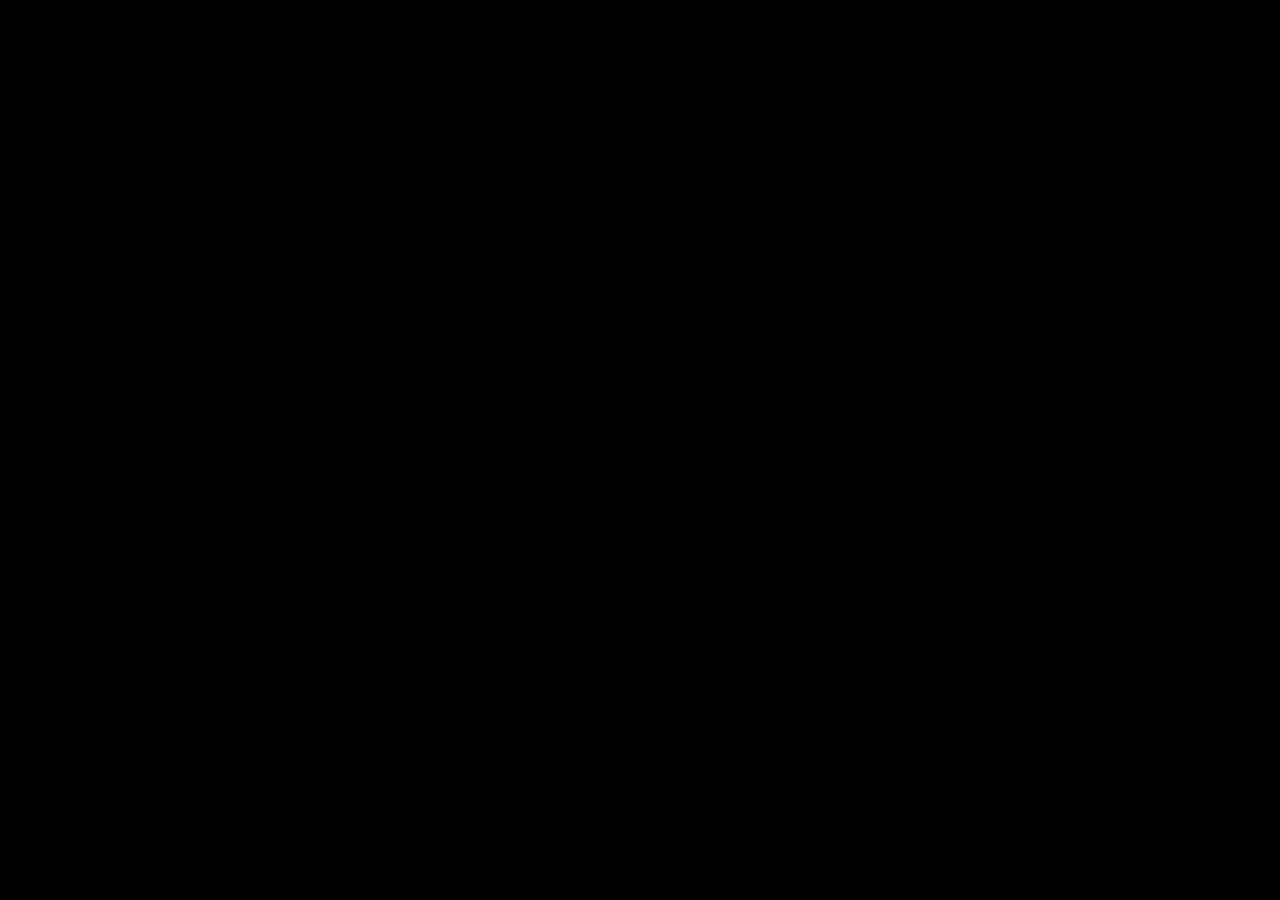
==== index.html @ a0b42685 "Add files via upload" ====
<!DOCTYPE html>
<html lang="en">
<head>
<meta charset="UTF-8">
<meta name="viewport" content="width=device-width, initial-scale=1.0">
<title>CiaoMaurizio</title>

<link href="https://fonts.googleapis.com/css2?family=Cormorant+Garamond:wght@400;600&display=swap" rel="stylesheet">

<style>
* {
  margin: 0;
  padding: 0;
  box-sizing: border-box;
}

html, body {
  height: 100%;
  overflow-x: hidden;
}

body {
  font-family: 'Cormorant Garamond', serif;
  background: #000;
  color: #f4f4f4;
}

.main-scroll {
  height: 100vh;
  overflow-y: auto;
  scroll-snap-type: y mandatory;
  scrollbar-width: none;
  -ms-overflow-style: none;
}

.main-scroll::-webkit-scrollbar {
  display: none;
}

.snap {
  scroll-snap-align: start;
  min-height: 100vh;
  display: flex;
  align-items: center;
  justify-content: center;
}

/* ================= MENU ================= */
nav {
  position: fixed;
  top: 20px;
  right: 28px;
  z-index: 1000;
  display: none;
  align-items: center;
}

nav.visible {
  display: flex;
}

.menu-toggle {
  width: 28px;
  height: 20px;
  display: flex;
  flex-direction: column;
  justify-content: space-between;
  cursor: pointer;
  margin-left: -10px;
}

.menu-toggle span {
  height: 2px;
  width: 100%;
  background: #fff;
  display: block;
}

nav ul {
  position: absolute;
  right: 100%;
  top: 50%;
  margin-right: 22px;
  transform: translateY(-50%) scaleX(0);
  transform-origin: right center;
  list-style: none;
  display: flex;
  gap: 20px;
  white-space: nowrap;
}

nav.open ul {
  transform: scaleX(1);
}

nav a {
  color: #f4f4f4;
  text-decoration: none;
  font-size: 1rem;
}

nav.invert a {
  color: #000;
}

nav.invert .menu-toggle span {
  background: #000;
}

/* ================= HERO ================= */
.hero video {
  width: 100%;
  height: 100vh;
  object-fit: cover;
}

/* ================= INTRO ================= */
.intro {
  flex-direction: column;
  text-align: center;
  padding: 20px;
}

.intro-logo {
  max-width: 300px;
  width: 80%;
  margin-bottom: 20px;
}

/* ================= REVIEWS ================= */
.reviews {
  background: #f4f4f4;
  color: #000;
  flex-direction: column;
  text-align: center;
  padding: 40px;
}

.review {
  margin-bottom: 20px;
  font-style: italic;
}

/* ================= VIDEO ================= */
.video-reel iframe {
  width: 100%;
  height: 100vh;
  border: none;
}
.video-reel {
  width: 100%;
  height: 100vh;
}

.snap > .video-reel {
  align-self: stretch;
}

/* ================= PHOTO (REWRITTEN v2) ================= */
.snap.photo {
  position: relative;
  overflow: hidden;
  touch-action: pan-y;
}

.photo-viewport {
  position: relative;
  width: 100vw;
  height: 100vh;
}

/* shared */
.photo-layer {
  position: absolute;
  top: 50%;
  transform: translateY(-50%);
  display: flex;
  align-items: center;
  justify-content: center;
}

.photo-layer img {
  height: 100vh;
  object-fit: cover;
}

/* DESKTOP */
@media (min-width: 769px) {
  .photo-layer[data-pos="0"] {
    left: 50%;
    transform: translate(-50%, -50%);
    z-index: 3;
  }

  .photo-layer[data-pos="-1"] {
    left: 10%;
    z-index: 1;
  }

  .photo-layer[data-pos="1"] {
    right: 10%;
    z-index: 1;
  }

  .photo-layer[data-pos="0"] img {
    width: 40vw;
  }

  .photo-layer[data-pos="-1"] img,
  .photo-layer[data-pos="1"] img {
    width: 30vw;
    opacity: 0.75;
  }
}

/* MOBILE */
@media (max-width: 768px) {
  .photo-layer {
    left: 0;
    width: 100vw;
  }

  .photo-layer img {
    width: 100vw;
    height: 100vh;
  }
}

/* arrows */
.photo-arrow {
  position: absolute;
  top: 50%;
  transform: translateY(-50%);
  font-size: 26px;
  color: #fff;
  opacity: 0.3;
  z-index: 10;
  cursor: pointer;
  user-select: none;
}

.photo-arrow.left { left: 14px; }
.photo-arrow.right { right: 14px; }

#photo {
  cursor: grab;
}

#photo:active {
  cursor: grabbing;
}

#photo img {
  user-drag: none;
  -webkit-user-drag: none;
  pointer-events: none;
}
#photo,
#photo * {
  user-select: none;
  -webkit-user-select: none;
  -ms-user-select: none;
}

#photo {
  touch-action: pan-y;
}

#photo img {
  pointer-events: none;
  user-drag: none;
  -webkit-user-drag: none;
}


/* ================= PODCAST ================= */
.podcast-banner img,
.podcast-reel iframe {
  width: 100%;
  height: 100vh;
  object-fit: cover;
  border: none;
}
.podcast-reel {
  width: 100%;
  height: 100vh;
}

.snap > .podcast-reel {
  align-self: stretch;
}

/* Podcast banner responsive images */
.podcast-banner img.desktop {
  display: block;
}

.podcast-banner img.mobile {
  display: none;
}

@media (max-width: 768px) {
  .podcast-banner img.desktop {
    display: none;
  }

  .podcast-banner img.mobile {
    display: block;
  }
}


/* ================= CONTACT ================= */
/* ================= CONTACT ================= */

.contact-section {
  display: flex;
  align-items: center;
  justify-content: center;
  background: #0e0e0e;
  color: #eaeaea;
}

.contact-container {
  max-width: 520px;
  width: 100%;
  padding: 40px 24px;
  text-align: center;
}

.contact-title {
  font-size: 2.2rem;
  margin-bottom: 16px;
  font-weight: 500;
}

.contact-email a {
  color: #eaeaea;
  text-decoration: none;
  font-size: 1rem;
  opacity: 0.85;
}

.contact-email a:hover {
  opacity: 1;
}

.contact-intro {
  margin: 24px 0 32px;
  line-height: 1.5;
  font-size: 0.95rem;
  opacity: 0.9;
}

/* FORM */

.contact-form {
  display: flex;
  flex-direction: column;
  gap: 14px;
}

.contact-form select,
.contact-form input,
.contact-form textarea {
  background: transparent;
  border: 1px solid rgba(255,255,255,0.25);
  color: #eaeaea;
  padding: 12px 14px;
  font-size: 0.9rem;
  font-family: inherit;
}

.contact-form textarea {
  resize: none;
}

.contact-form select option {
  background: #0e0e0e;
  color: #eaeaea;
}

.contact-form button {
  margin-top: 8px;
  padding: 12px;
  background: #eaeaea;
  color: #0e0e0e;
  border: none;
  cursor: pointer;
  font-size: 0.9rem;
  transition: opacity 0.2s ease;
}

.contact-form button:hover {
  opacity: 0.8;
}

/* MOBILE */

@media (max-width: 768px) {
  .contact-container {
    padding: 32px 20px;
  }
}
/* ================= CONTACT – LIGHT THEME FIX ================= */

.contact-section {
  background: #f3f3f1; /* off-white, softer on eyes */
  color: #111;
}

.contact-email a {
  color: #111;
}

.contact-intro {
  color: #222;
}

/* Move content slightly upward to avoid footer overlap */
.contact-container {
  transform: translateY(-40px);
}

/* FORM FIELDS */

.contact-form select,
.contact-form input,
.contact-form textarea {
  border: 1px solid rgba(0,0,0,0.25);
  color: #111;
}

.contact-form select option {
  background: #f3f3f1;
  color: #111;
}

/* BUTTON */

.contact-form button {
  background: #111;
  color: #f3f3f1;
}

.contact-form button:hover {
  opacity: 0.85;
}

/* MOBILE ADJUSTMENT */

@media (max-width: 768px) {
  .contact-container {
    transform: translateY(-20px);
  }
}

/* ================= FOOTER ================= */
footer {
  position: fixed;
  bottom: 0;
  left: 0;
  width: 100%;
  height: 80px;
  background: #111;
  color: #f4f4f4;
  display: flex;
  align-items: center;
  justify-content: center;
  z-index: 900;
  opacity: 0;
  pointer-events: none;
}

footer.visible {
  opacity: 1;
  pointer-events: auto;
}
</style>
</head>

<body>

<nav id="menu">
  <div class="menu-toggle" id="menuToggle">
    <span></span><span></span><span></span>
  </div>
  <ul>
    <li><a href="#hero">Home</a></li>
    <li><a href="#video1">Video</a></li>
    <li><a href="#photo">Photo</a></li>
    <li><a href="#podcast-banner">Podcast</a></li>
    <li><a href="#contact">Contatti</a></li>
  </ul>
</nav>

<div class="main-scroll" id="scroll">

<section class="snap hero" id="hero">
  <video autoplay muted loop playsinline>
    <source src="background-mobile.mp4" media="(max-width: 768px)">
    <source src="background.mp4">
  </video>
</section>

<section class="snap intro" id="intro">
  <img src="logo.png" class="intro-logo">
  <h2>Videomaker, Editor, Podcaster</h2>
</section>

<section class="snap reviews">
  <div class="review">“Affidabile e veloce”</div>
  <div class="review">“Stra simpatico e una persona piacevole con cui lavorare”</div>
  <div class="review">“Lavoro con Maurizio da anni, non mi ha mai deluso!”</div>
</section>

<section class="snap" id="video1">
  <div class="video-reel">
    <iframe class="vimeo-reel" src="https://player.vimeo.com/video/1150154779?background=1&autoplay=1&loop=1&muted=1"></iframe>
  </div>
</section>

<section class="snap">
  <div class="video-reel">
    <iframe class="vimeo-reel" src="https://player.vimeo.com/video/1150155214?background=1&autoplay=1&loop=1&muted=1"></iframe>
  </div>
</section>

<section class="snap">
  <div class="video-reel">
    <iframe class="vimeo-reel" src="https://player.vimeo.com/video/1150160178?background=1&autoplay=1&loop=1&muted=1"></iframe>
  </div>
</section>

<section class="snap">
  <div class="video-reel">
    <iframe class="vimeo-reel" src="https://player.vimeo.com/video/1150165332?background=1&autoplay=1&loop=1&muted=1"></iframe>
  </div>
</section>

<section class="snap photo" id="photo">
  <div class="photo-arrow left">‹</div>

  <div class="photo-viewport">
    <div class="photo-layer" data-pos="-1"></div>
    <div class="photo-layer" data-pos="0"></div>
    <div class="photo-layer" data-pos="1"></div>
  </div>

  <div class="photo-arrow right">›</div>
</section>


<section class="snap" id="podcast-banner">
  <div class="podcast-banner">
    <img src="banner.jpg" class="desktop" alt="Podcast banner">
    <img src="banner-mobile.jpg" class="mobile" alt="Podcast banner mobile">
  </div>
</section>
<section class="snap">
<div class="podcast-reel">
<iframe class="vimeo-reel" src="https://player.vimeo.com/video/1150165332?background=1&autoplay=1&loop=1&muted=1">
</iframe>
</div>
</section>
<section class="snap">
<div class="podcast-reel">
<iframe class="vimeo-reel" src="https://player.vimeo.com/video/1150160178?background=1&autoplay=1&loop=1&muted=1">
</iframe>
</div>
</section>
<section class="snap"><div class="podcast-reel">
<iframe class="vimeo-reel" src="https://player.vimeo.com/video/1150154779?background=1&autoplay=1&loop=1&muted=1">
</iframe>
</div>
</section>

<section class="snap contact-section" id="contact">
  <div class="contact-container">
    <h2 class="contact-title">Contatti</h2>

    <p class="contact-email">
      <a href="mailto:maurizio@ciaomaurizio.com">maurizio@ciaomaurizio.com</a>
    </p>

    <p class="contact-intro">
      Vuoi sapere di più sui miei servizi?<br>
      Hai una storia da raccontare?<br>
      Contattami tramite il form qui sotto.
    </p>

    <form class="contact-form">
      <select required>
        <option disabled selected>Soggetto</option>
        <option>Video</option>
        <option>Photo</option>
        <option>Podcast</option>
      </select>

      <input type="text" placeholder="Nome e Cognome" required>

      <textarea rows="5" placeholder="Messaggio" required></textarea>

      <button type="submit">Invia</button>
    </form>
  </div>
</section>

<footer id="footer">Instagram · YouTube</footer>

</div>

<script>
const menu = document.getElementById('menu');
const toggle = document.getElementById('menuToggle');
const scroll = document.getElementById('scroll');
const intro = document.getElementById('intro');
const footer = document.getElementById('footer');
const whiteSections = document.querySelectorAll('.reviews, .contact');

toggle.onclick = () => menu.classList.toggle('open');

scroll.addEventListener('scroll', () => {
  menu.classList.remove('open');
  menu.classList.toggle('visible', scroll.scrollTop >= intro.offsetTop - 10);

  let invert = false;
  whiteSections.forEach(sec => {
    const r = sec.getBoundingClientRect();
    if (r.top < window.innerHeight / 2 && r.bottom > window.innerHeight / 2) invert = true;
  });
  menu.classList.toggle('invert', invert);
});

new IntersectionObserver(([e]) => footer.classList.toggle('visible', e.isIntersecting), { threshold: 0.6 })
  .observe(document.getElementById('contact'));

/* ================= PHOTO JS (SCOPED) ================= */

(() => {
  const section = document.getElementById('photo');
  if (!section) return;

  const layers = section.querySelectorAll('.photo-layer');
  const left = section.querySelector('.photo-arrow.left');
  const right = section.querySelector('.photo-arrow.right');

  const photos = [
    'photos/photo1.jpg',
    'photos/photo2.jpg',
    'photos/photo3.jpg',
    'photos/photo4.jpg',
    'photos/photo5.jpg'
  ];

  let index = Number(sessionStorage.getItem('photoIndex')) || 0;

  let startX = 0;
  let startY = 0;
  let dragging = false;
  let moved = false;

  /* prevent text / image selection */
  section.style.userSelect = 'none';
  section.style.webkitUserSelect = 'none';

  function createImg(i) {
    const img = document.createElement('img');
    img.src = photos[(i + photos.length) % photos.length];
    img.draggable = false;
    return img;
  }

  function render() {
    layers.forEach(l => (l.innerHTML = ''));

    layers[0].appendChild(createImg(index - 1));
    layers[1].appendChild(createImg(index));
    layers[2].appendChild(createImg(index + 1));

    sessionStorage.setItem('photoIndex', index);
  }

  function move(dir) {
    index = (index + dir + photos.length) % photos.length;
    render();
  }

  left.onclick = () => move(-1);
  right.onclick = () => move(1);

  section.addEventListener('pointerdown', e => {
    startX = e.clientX;
    startY = e.clientY;
    dragging = true;
    moved = false;
    section.setPointerCapture(e.pointerId);
  });

  section.addEventListener('pointermove', e => {
    if (!dragging || moved) return;

    const dx = e.clientX - startX;
    const dy = e.clientY - startY;

    /* horizontal intent + small threshold */
    if (Math.abs(dx) > Math.abs(dy) && Math.abs(dx) > 60) {
      move(dx < 0 ? 1 : -1);
      moved = true;
    }
  });

  section.addEventListener('pointerup', e => {
    dragging = false;
    moved = false;
    section.releasePointerCapture(e.pointerId);
  });

  section.addEventListener('pointercancel', () => {
    dragging = false;
    moved = false;
  });

  render();
})();
</script>

<script src="https://player.vimeo.com/api/player.js"></script>

<script src="https://player.vimeo.com/api/player.js"></script>

<script>
const reels = document.querySelectorAll('.vimeo-reel');
const players = new Map();

reels.forEach(iframe => {
  const player = new Vimeo.Player(iframe);
  players.set(iframe, {
    player,
    ready: player.ready()
  });
});

const observer = new IntersectionObserver(entries => {
  entries.forEach(entry => {
    if (!entry.isIntersecting) return;

    const data = players.get(entry.target);
    if (!data) return;

    data.ready.then(() => {
      data.player.pause()
        .then(() => data.player.setCurrentTime(0))
        .then(() => data.player.play())
        .catch(() => {});
    });
  });
}, {
  threshold: 0.85
});

reels.forEach(iframe => observer.observe(iframe));
</script>


</body>
</html>
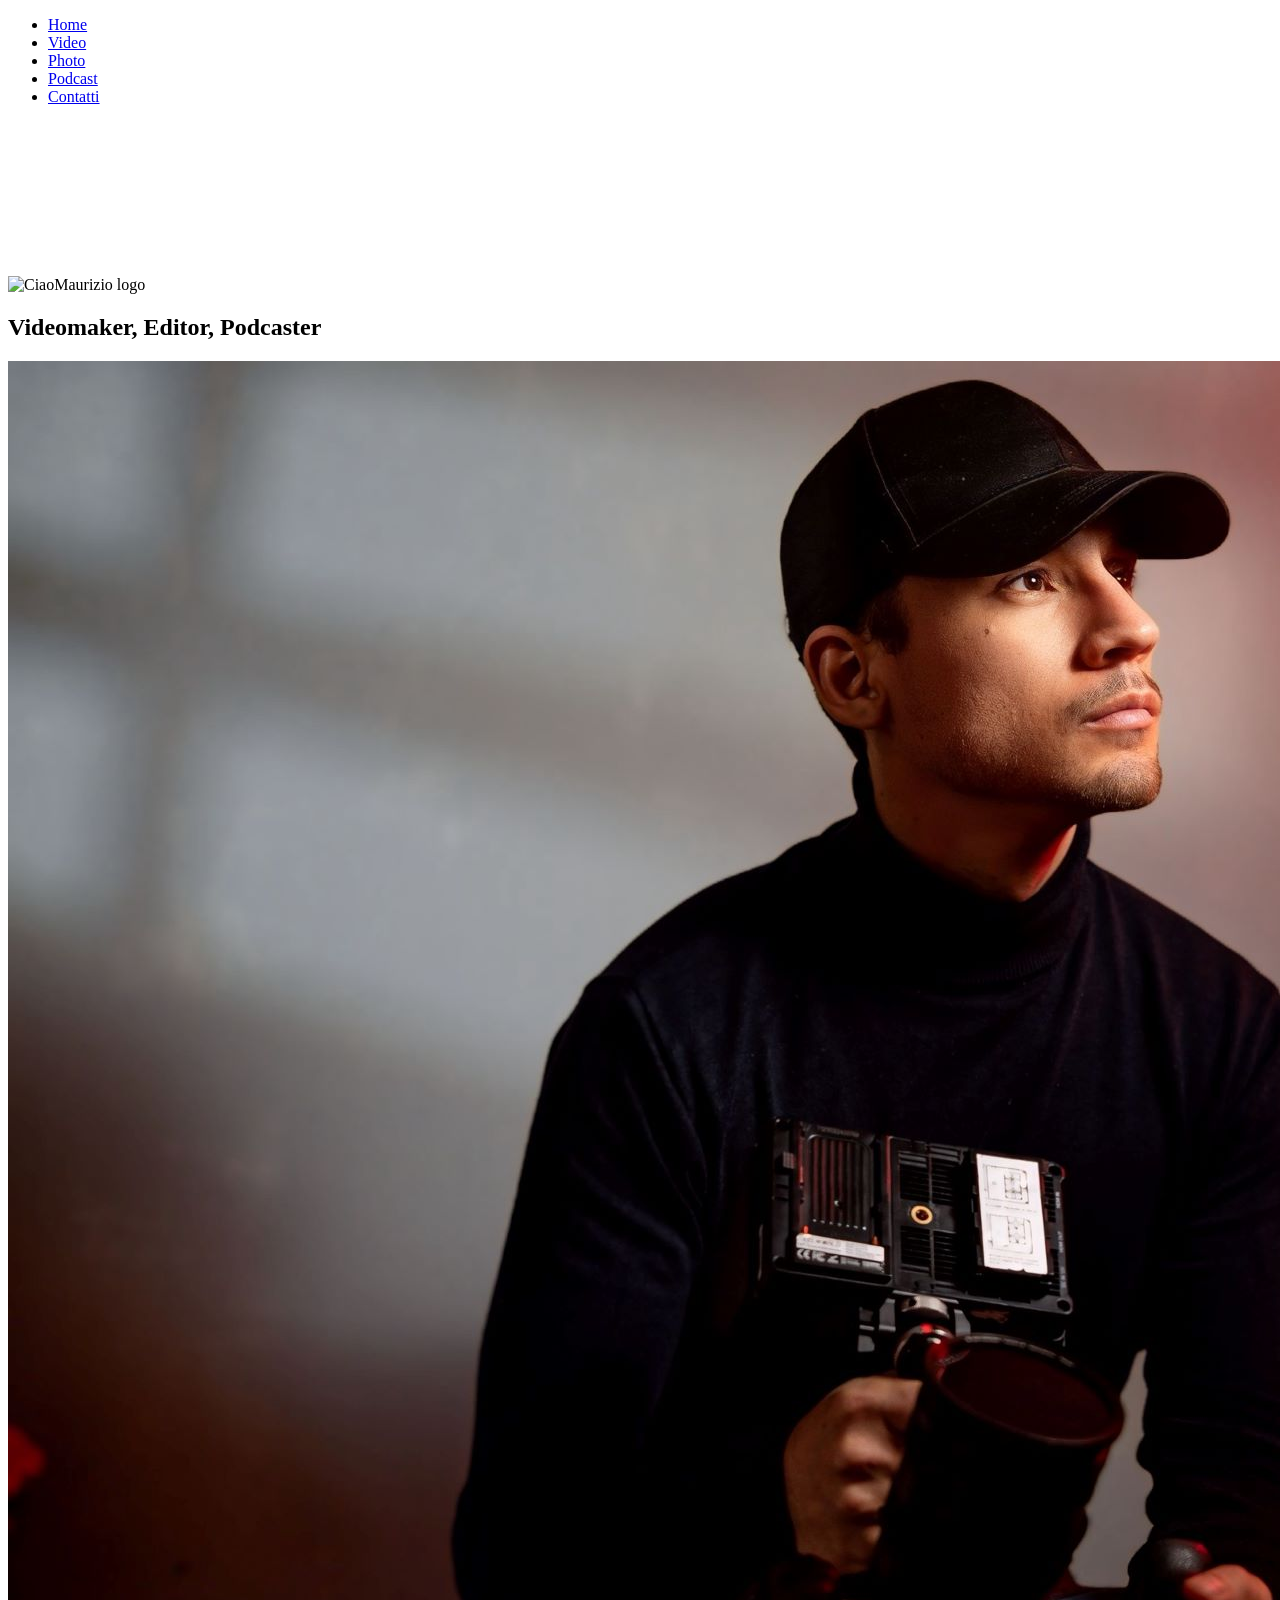
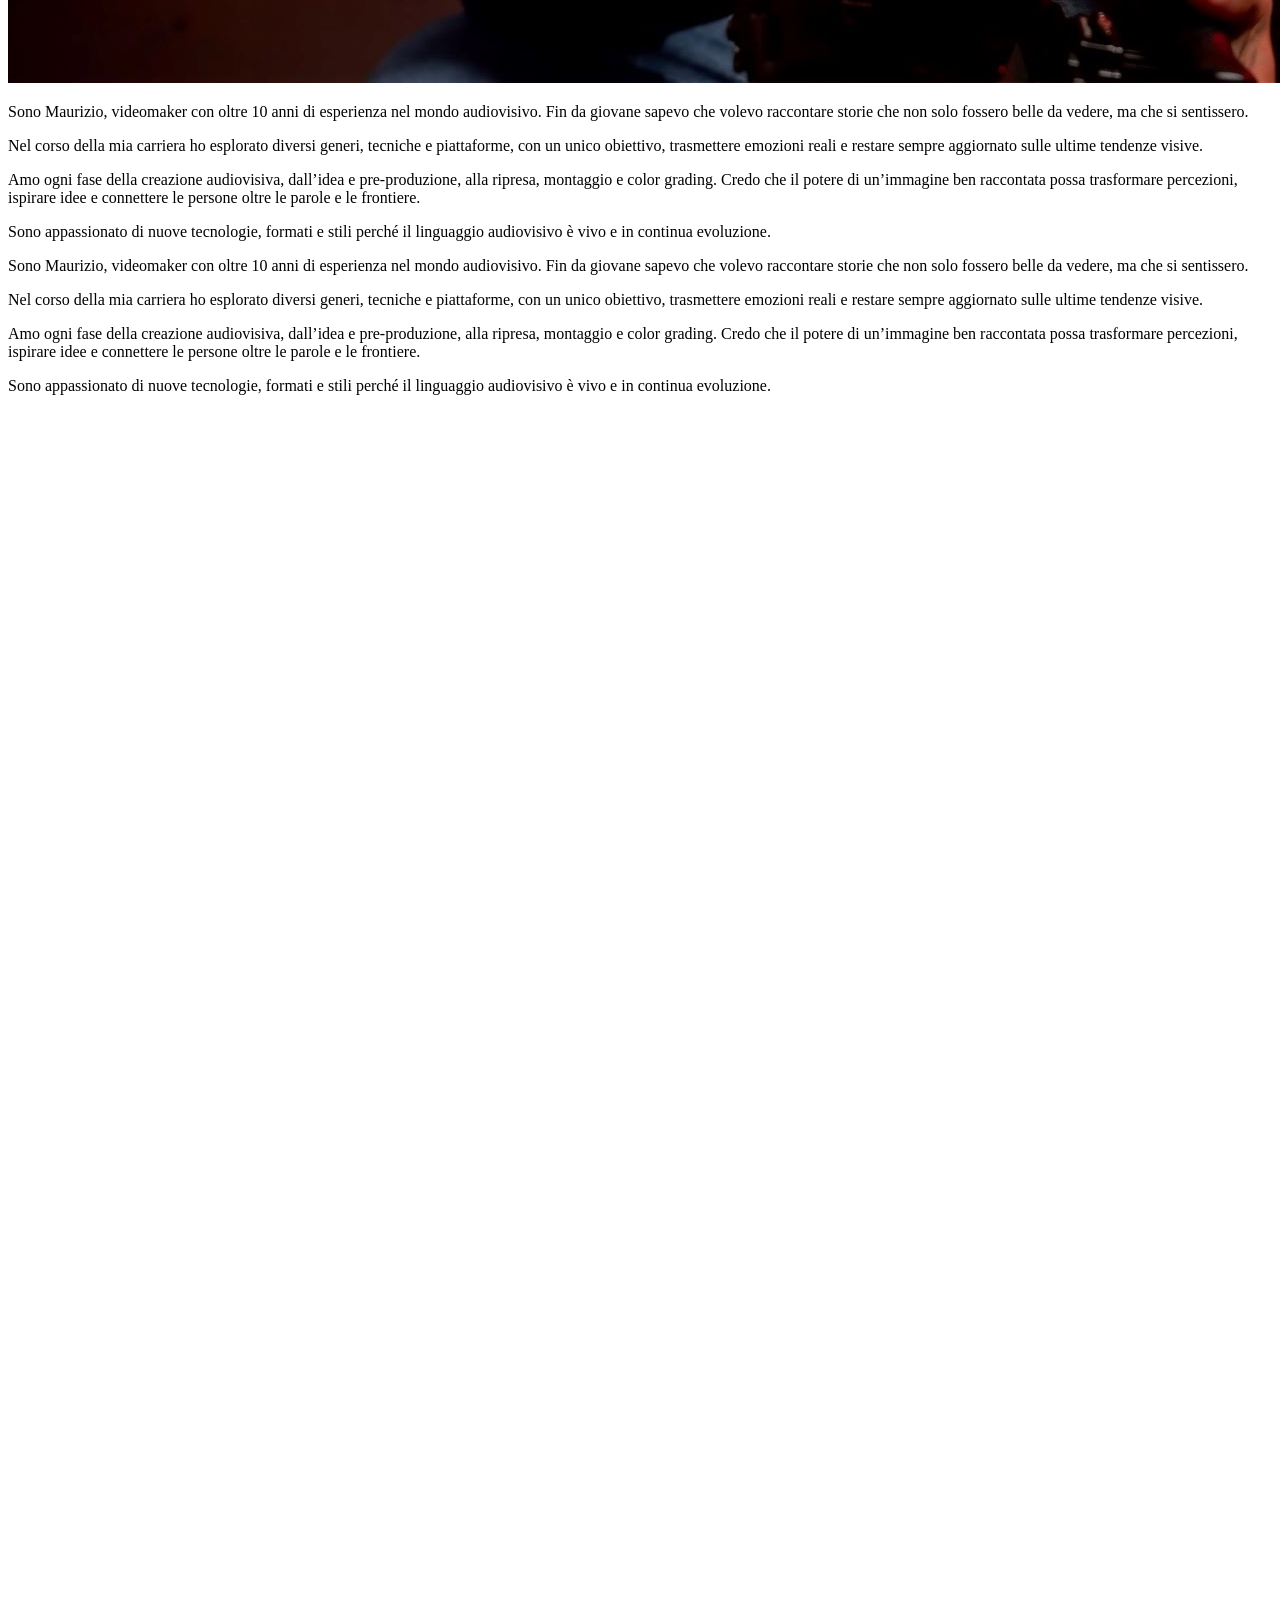
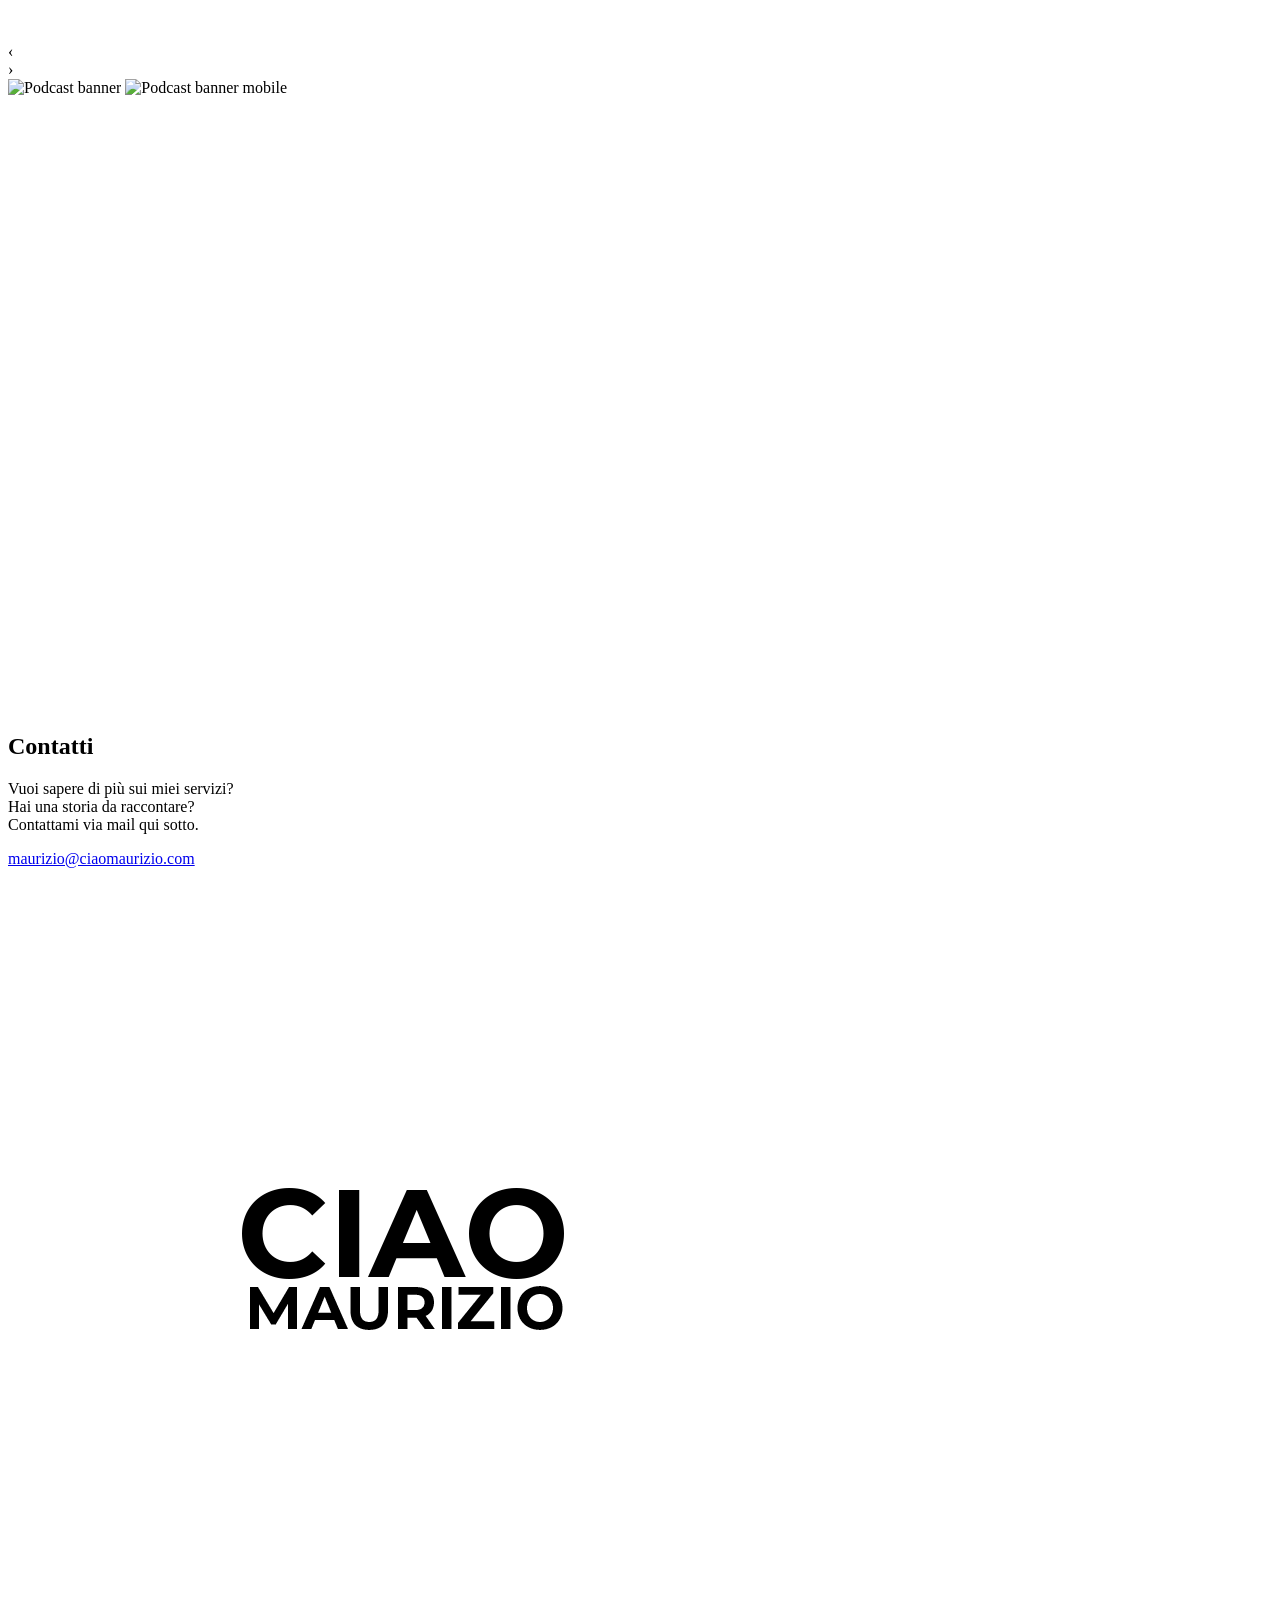
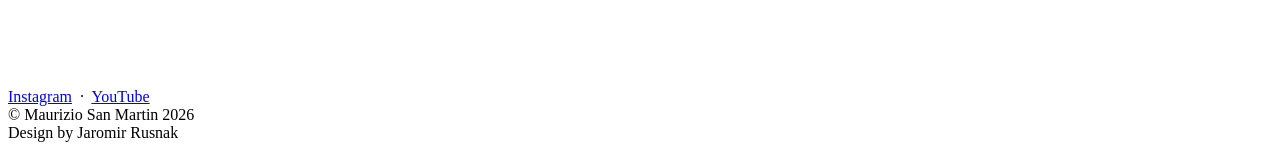
==== commit d0cb171b: "Update index.html" ====
--- a/index.html
+++ b/index.html
@@ -1,767 +1,289 @@
 <!DOCTYPE html>
-<html lang="en">
+<html lang="it">
 <head>
-<meta charset="UTF-8">
-<meta name="viewport" content="width=device-width, initial-scale=1.0">
-<title>CiaoMaurizio</title>
-
-<link href="https://fonts.googleapis.com/css2?family=Cormorant+Garamond:wght@400;600&display=swap" rel="stylesheet">
-
-<style>
-* {
-  margin: 0;
-  padding: 0;
-  box-sizing: border-box;
-}
-
-html, body {
-  height: 100%;
-  overflow-x: hidden;
-}
-
-body {
-  font-family: 'Cormorant Garamond', serif;
-  background: #000;
-  color: #f4f4f4;
-}
-
-.main-scroll {
-  height: 100vh;
-  overflow-y: auto;
-  scroll-snap-type: y mandatory;
-  scrollbar-width: none;
-  -ms-overflow-style: none;
-}
-
-.main-scroll::-webkit-scrollbar {
-  display: none;
-}
-
-.snap {
-  scroll-snap-align: start;
-  min-height: 100vh;
-  display: flex;
-  align-items: center;
-  justify-content: center;
-}
-
-/* ================= MENU ================= */
-nav {
-  position: fixed;
-  top: 20px;
-  right: 28px;
-  z-index: 1000;
-  display: none;
-  align-items: center;
-}
-
-nav.visible {
-  display: flex;
-}
-
-.menu-toggle {
-  width: 28px;
-  height: 20px;
-  display: flex;
-  flex-direction: column;
-  justify-content: space-between;
-  cursor: pointer;
-  margin-left: -10px;
-}
-
-.menu-toggle span {
-  height: 2px;
-  width: 100%;
-  background: #fff;
-  display: block;
-}
-
-nav ul {
-  position: absolute;
-  right: 100%;
-  top: 50%;
-  margin-right: 22px;
-  transform: translateY(-50%) scaleX(0);
-  transform-origin: right center;
-  list-style: none;
-  display: flex;
-  gap: 20px;
-  white-space: nowrap;
-}
-
-nav.open ul {
-  transform: scaleX(1);
-}
-
-nav a {
-  color: #f4f4f4;
-  text-decoration: none;
-  font-size: 1rem;
-}
-
-nav.invert a {
-  color: #000;
-}
-
-nav.invert .menu-toggle span {
-  background: #000;
-}
-
-/* ================= HERO ================= */
-.hero video {
-  width: 100%;
-  height: 100vh;
-  object-fit: cover;
-}
-
-/* ================= INTRO ================= */
-.intro {
-  flex-direction: column;
-  text-align: center;
-  padding: 20px;
-}
-
-.intro-logo {
-  max-width: 300px;
-  width: 80%;
-  margin-bottom: 20px;
-}
-
-/* ================= REVIEWS ================= */
-.reviews {
-  background: #f4f4f4;
-  color: #000;
-  flex-direction: column;
-  text-align: center;
-  padding: 40px;
-}
-
-.review {
-  margin-bottom: 20px;
-  font-style: italic;
-}
-
-/* ================= VIDEO ================= */
-.video-reel iframe {
-  width: 100%;
-  height: 100vh;
-  border: none;
-}
-.video-reel {
-  width: 100%;
-  height: 100vh;
-}
-
-.snap > .video-reel {
-  align-self: stretch;
-}
-
-/* ================= PHOTO (REWRITTEN v2) ================= */
-.snap.photo {
-  position: relative;
-  overflow: hidden;
-  touch-action: pan-y;
-}
-
-.photo-viewport {
-  position: relative;
-  width: 100vw;
-  height: 100vh;
-}
-
-/* shared */
-.photo-layer {
-  position: absolute;
-  top: 50%;
-  transform: translateY(-50%);
-  display: flex;
-  align-items: center;
-  justify-content: center;
-}
-
-.photo-layer img {
-  height: 100vh;
-  object-fit: cover;
-}
-
-/* DESKTOP */
-@media (min-width: 769px) {
-  .photo-layer[data-pos="0"] {
-    left: 50%;
-    transform: translate(-50%, -50%);
-    z-index: 3;
+  <meta charset="UTF-8" />
+  <meta name="viewport" content="width=device-width, initial-scale=1.0" />
+
+  <title>Ciao Maurizio | Videomaker a Milano · Video Editor · Podcast · Fotografia</title>
+
+  <meta
+    name="description"
+    content="Ciao Maurizio è un videomaker professionista a Milano. Video editor, content creator, fotografo e autore di podcast. Produzione video creativa per brand, aziende e progetti editoriali in Italia."
+  />
+
+  <meta
+    name="keywords"
+    content="videomaker milano, videomaker italia, video editor milano, content creator, podcast, produzione video, fotografo milano"
+  />
+
+  <link rel="canonical" href="https://www.ciaomaurizio.com/" />
+
+  <meta http-equiv="content-language" content="it" />
+
+  <meta property="og:type" content="website" />
+  <meta property="og:title" content="Ciao Maurizio | Videomaker a Milano" />
+  <meta
+    property="og:description"
+    content="Videomaker, video editor e content creator a Milano. Produzione video, fotografia e podcast per raccontare storie autentiche."
+  />
+  <meta property="og:url" content="https://www.ciaomaurizio.com/" />
+  <meta property="og:site_name" content="Ciao Maurizio" />
+  <meta property="og:locale" content="it_IT" />
+
+  <meta name="twitter:card" content="summary_large_image" />
+  <meta name="twitter:title" content="Ciao Maurizio | Videomaker a Milano" />
+  <meta
+    name="twitter:description"
+    content="Videomaker, video editor e content creator a Milano. Produzione video, fotografia e podcast."
+  />
+
+  <link
+    href="https://fonts.googleapis.com/css2?family=Cormorant+Garamond:wght@400;600&display=swap"
+    rel="stylesheet"
+  />
+
+  <link rel="stylesheet" href="styles.css" />
+
+  <script type="application/ld+json">
+  {
+    "@context": "https://schema.org",
+    "@type": "Person",
+    "name": "Maurizio San Martin",
+    "url": "https://www.ciaomaurizio.com/",
+    "jobTitle": "Videomaker, Video Editor, Content Creator",
+    "address": {
+      "@type": "PostalAddress",
+      "addressLocality": "Milano",
+      "addressCountry": "IT"
+    },
+    "knowsAbout": [
+      "Produzione video",
+      "Video editing",
+      "Podcast",
+      "Fotografia",
+      "Content creation"
+    ]
   }
-
-  .photo-layer[data-pos="-1"] {
-    left: 10%;
-    z-index: 1;
-  }
-
-  .photo-layer[data-pos="1"] {
-    right: 10%;
-    z-index: 1;
-  }
-
-  .photo-layer[data-pos="0"] img {
-    width: 40vw;
-  }
-
-  .photo-layer[data-pos="-1"] img,
-  .photo-layer[data-pos="1"] img {
-    width: 30vw;
-    opacity: 0.75;
-  }
-}
-
-/* MOBILE */
-@media (max-width: 768px) {
-  .photo-layer {
-    left: 0;
-    width: 100vw;
-  }
-
-  .photo-layer img {
-    width: 100vw;
-    height: 100vh;
-  }
-}
-
-/* arrows */
-.photo-arrow {
-  position: absolute;
-  top: 50%;
-  transform: translateY(-50%);
-  font-size: 26px;
-  color: #fff;
-  opacity: 0.3;
-  z-index: 10;
-  cursor: pointer;
-  user-select: none;
-}
-
-.photo-arrow.left { left: 14px; }
-.photo-arrow.right { right: 14px; }
-
-#photo {
-  cursor: grab;
-}
-
-#photo:active {
-  cursor: grabbing;
-}
-
-#photo img {
-  user-drag: none;
-  -webkit-user-drag: none;
-  pointer-events: none;
-}
-#photo,
-#photo * {
-  user-select: none;
-  -webkit-user-select: none;
-  -ms-user-select: none;
-}
-
-#photo {
-  touch-action: pan-y;
-}
-
-#photo img {
-  pointer-events: none;
-  user-drag: none;
-  -webkit-user-drag: none;
-}
-
-
-/* ================= PODCAST ================= */
-.podcast-banner img,
-.podcast-reel iframe {
-  width: 100%;
-  height: 100vh;
-  object-fit: cover;
-  border: none;
-}
-.podcast-reel {
-  width: 100%;
-  height: 100vh;
-}
-
-.snap > .podcast-reel {
-  align-self: stretch;
-}
-
-/* Podcast banner responsive images */
-.podcast-banner img.desktop {
-  display: block;
-}
-
-.podcast-banner img.mobile {
-  display: none;
-}
-
-@media (max-width: 768px) {
-  .podcast-banner img.desktop {
-    display: none;
-  }
-
-  .podcast-banner img.mobile {
-    display: block;
-  }
-}
-
-
-/* ================= CONTACT ================= */
-/* ================= CONTACT ================= */
-
-.contact-section {
-  display: flex;
-  align-items: center;
-  justify-content: center;
-  background: #0e0e0e;
-  color: #eaeaea;
-}
-
-.contact-container {
-  max-width: 520px;
-  width: 100%;
-  padding: 40px 24px;
-  text-align: center;
-}
-
-.contact-title {
-  font-size: 2.2rem;
-  margin-bottom: 16px;
-  font-weight: 500;
-}
-
-.contact-email a {
-  color: #eaeaea;
-  text-decoration: none;
-  font-size: 1rem;
-  opacity: 0.85;
-}
-
-.contact-email a:hover {
-  opacity: 1;
-}
-
-.contact-intro {
-  margin: 24px 0 32px;
-  line-height: 1.5;
-  font-size: 0.95rem;
-  opacity: 0.9;
-}
-
-/* FORM */
-
-.contact-form {
-  display: flex;
-  flex-direction: column;
-  gap: 14px;
-}
-
-.contact-form select,
-.contact-form input,
-.contact-form textarea {
-  background: transparent;
-  border: 1px solid rgba(255,255,255,0.25);
-  color: #eaeaea;
-  padding: 12px 14px;
-  font-size: 0.9rem;
-  font-family: inherit;
-}
-
-.contact-form textarea {
-  resize: none;
-}
-
-.contact-form select option {
-  background: #0e0e0e;
-  color: #eaeaea;
-}
-
-.contact-form button {
-  margin-top: 8px;
-  padding: 12px;
-  background: #eaeaea;
-  color: #0e0e0e;
-  border: none;
-  cursor: pointer;
-  font-size: 0.9rem;
-  transition: opacity 0.2s ease;
-}
-
-.contact-form button:hover {
-  opacity: 0.8;
-}
-
-/* MOBILE */
-
-@media (max-width: 768px) {
-  .contact-container {
-    padding: 32px 20px;
-  }
-}
-/* ================= CONTACT – LIGHT THEME FIX ================= */
-
-.contact-section {
-  background: #f3f3f1; /* off-white, softer on eyes */
-  color: #111;
-}
-
-.contact-email a {
-  color: #111;
-}
-
-.contact-intro {
-  color: #222;
-}
-
-/* Move content slightly upward to avoid footer overlap */
-.contact-container {
-  transform: translateY(-40px);
-}
-
-/* FORM FIELDS */
-
-.contact-form select,
-.contact-form input,
-.contact-form textarea {
-  border: 1px solid rgba(0,0,0,0.25);
-  color: #111;
-}
-
-.contact-form select option {
-  background: #f3f3f1;
-  color: #111;
-}
-
-/* BUTTON */
-
-.contact-form button {
-  background: #111;
-  color: #f3f3f1;
-}
-
-.contact-form button:hover {
-  opacity: 0.85;
-}
-
-/* MOBILE ADJUSTMENT */
-
-@media (max-width: 768px) {
-  .contact-container {
-    transform: translateY(-20px);
-  }
-}
-
-/* ================= FOOTER ================= */
-footer {
-  position: fixed;
-  bottom: 0;
-  left: 0;
-  width: 100%;
-  height: 80px;
-  background: #111;
-  color: #f4f4f4;
-  display: flex;
-  align-items: center;
-  justify-content: center;
-  z-index: 900;
-  opacity: 0;
-  pointer-events: none;
-}
-
-footer.visible {
-  opacity: 1;
-  pointer-events: auto;
-}
-</style>
+  </script>
 </head>
 
 <body>
-
-<nav id="menu">
-  <div class="menu-toggle" id="menuToggle">
-    <span></span><span></span><span></span>
-  </div>
-  <ul>
-    <li><a href="#hero">Home</a></li>
-    <li><a href="#video1">Video</a></li>
-    <li><a href="#photo">Photo</a></li>
-    <li><a href="#podcast-banner">Podcast</a></li>
-    <li><a href="#contact">Contatti</a></li>
-  </ul>
-</nav>
-
-<div class="main-scroll" id="scroll">
-
-<section class="snap hero" id="hero">
-  <video autoplay muted loop playsinline>
-    <source src="background-mobile.mp4" media="(max-width: 768px)">
-    <source src="background.mp4">
-  </video>
-</section>
-
-<section class="snap intro" id="intro">
-  <img src="logo.png" class="intro-logo">
-  <h2>Videomaker, Editor, Podcaster</h2>
-</section>
-
-<section class="snap reviews">
-  <div class="review">“Affidabile e veloce”</div>
-  <div class="review">“Stra simpatico e una persona piacevole con cui lavorare”</div>
-  <div class="review">“Lavoro con Maurizio da anni, non mi ha mai deluso!”</div>
-</section>
-
-<section class="snap" id="video1">
-  <div class="video-reel">
-    <iframe class="vimeo-reel" src="https://player.vimeo.com/video/1150154779?background=1&autoplay=1&loop=1&muted=1"></iframe>
-  </div>
-</section>
-
-<section class="snap">
-  <div class="video-reel">
-    <iframe class="vimeo-reel" src="https://player.vimeo.com/video/1150155214?background=1&autoplay=1&loop=1&muted=1"></iframe>
-  </div>
-</section>
-
-<section class="snap">
-  <div class="video-reel">
-    <iframe class="vimeo-reel" src="https://player.vimeo.com/video/1150160178?background=1&autoplay=1&loop=1&muted=1"></iframe>
-  </div>
-</section>
-
-<section class="snap">
-  <div class="video-reel">
-    <iframe class="vimeo-reel" src="https://player.vimeo.com/video/1150165332?background=1&autoplay=1&loop=1&muted=1"></iframe>
-  </div>
-</section>
-
-<section class="snap photo" id="photo">
-  <div class="photo-arrow left">‹</div>
-
-  <div class="photo-viewport">
-    <div class="photo-layer" data-pos="-1"></div>
-    <div class="photo-layer" data-pos="0"></div>
-    <div class="photo-layer" data-pos="1"></div>
-  </div>
-
-  <div class="photo-arrow right">›</div>
-</section>
-
-
-<section class="snap" id="podcast-banner">
-  <div class="podcast-banner">
-    <img src="banner.jpg" class="desktop" alt="Podcast banner">
-    <img src="banner-mobile.jpg" class="mobile" alt="Podcast banner mobile">
-  </div>
-</section>
-<section class="snap">
-<div class="podcast-reel">
-<iframe class="vimeo-reel" src="https://player.vimeo.com/video/1150165332?background=1&autoplay=1&loop=1&muted=1">
-</iframe>
-</div>
-</section>
-<section class="snap">
-<div class="podcast-reel">
-<iframe class="vimeo-reel" src="https://player.vimeo.com/video/1150160178?background=1&autoplay=1&loop=1&muted=1">
-</iframe>
-</div>
-</section>
-<section class="snap"><div class="podcast-reel">
-<iframe class="vimeo-reel" src="https://player.vimeo.com/video/1150154779?background=1&autoplay=1&loop=1&muted=1">
-</iframe>
-</div>
-</section>
-
-<section class="snap contact-section" id="contact">
+  <nav id="menu">
+    <div class="menu-toggle" id="menuToggle" aria-label="Open menu" role="button" tabindex="0">
+      <span></span><span></span><span></span>
+    </div>
+    <ul>
+      <li><a href="#hero">Home</a></li>
+      <li><a href="#video">Video</a></li>
+      <li><a href="#photo">Photo</a></li>
+      <li><a href="#podcast-banner">Podcast</a></li>
+      <li><a href="#contact">Contatti</a></li>
+    </ul>
+  </nav>
+
+  <div class="main-scroll" id="scroll">
+    <section class="snap hero" id="hero">
+      <video autoplay muted loop playsinline preload="auto">
+        <source src="background-mobile.mp4" media="(max-width: 768px)" type="video/mp4">
+        <source src="background.mp4" type="video/mp4">
+      </video>
+
+      <div class="scroll-hint">
+        <span></span>
+      </div>
+    </section>
+
+    <section class="snap intro" id="intro">
+      <img src="img/logo.png" class="intro-logo" alt="CiaoMaurizio logo">
+      <h2>Videomaker, Editor, Podcaster</h2>
+    </section>
+
+    <section class="snap reviews-desktop desktop-only" id="reviews">
+      <img src="img/portrait.jpg" alt="" class="reviews-bg">
+
+      <div class="reviews-overlay">
+        <div class="reviews-text">
+          <p>Sono Maurizio, videomaker con oltre 10 anni di esperienza nel mondo audiovisivo. Fin da giovane sapevo che volevo raccontare storie che non solo fossero belle da vedere, ma che si sentissero.</p>
+          <p>Nel corso della mia carriera ho esplorato diversi generi, tecniche e piattaforme, con un unico obiettivo, trasmettere emozioni reali e restare sempre aggiornato sulle ultime tendenze visive.</p>
+          <p>Amo ogni fase della creazione audiovisiva, dall’idea e pre-produzione, alla ripresa, montaggio e color grading. Credo che il potere di un’immagine ben raccontata possa trasformare percezioni, ispirare idee e connettere le persone oltre le parole e le frontiere.</p>
+          <p>Sono appassionato di nuove tecnologie, formati e stili perché il linguaggio audiovisivo è vivo e in continua evoluzione.</p>
+        </div>
+      </div>
+    </section>
+
+    <!-- REVIEWS, MOBILE SNAP 1 (portrait only) -->
+    <section class="snap reviews-mobile-portrait mobile-only"></section>
+
+    <!-- REVIEWS, MOBILE SNAP 2 (text only) -->
+    <section class="snap reviews-mobile-text mobile-only">
+      <div class="reviews-text">
+        <p>Sono Maurizio, videomaker con oltre 10 anni di esperienza nel mondo audiovisivo. Fin da giovane sapevo che volevo raccontare storie che non solo fossero belle da vedere, ma che si sentissero.</p>
+        <p>Nel corso della mia carriera ho esplorato diversi generi, tecniche e piattaforme, con un unico obiettivo, trasmettere emozioni reali e restare sempre aggiornato sulle ultime tendenze visive.</p>
+        <p>Amo ogni fase della creazione audiovisiva, dall’idea e pre-produzione, alla ripresa, montaggio e color grading. Credo che il potere di un’immagine ben raccontata possa trasformare percezioni, ispirare idee e connettere le persone oltre le parole e le frontiere.</p>
+        <p>Sono appassionato di nuove tecnologie, formati e stili perché il linguaggio audiovisivo è vivo e in continua evoluzione.</p>
+      </div>
+    </section>
+
+<div id="video"></div>
+
+    <!-- REELS, MOBILE (4 singles) -->
+    <section class="snap mobile-only">
+      <div class="video-reel">
+        <video class="reel-video" autoplay muted loop playsinline preload="metadata">
+          <source src="reels/reel1.mp4" type="video/mp4">
+        </video>
+      </div>
+    </section>
+
+    <section class="snap mobile-only">
+      <div class="video-reel">
+        <video class="reel-video" autoplay muted loop playsinline preload="metadata">
+          <source src="reels/reel2.mp4" type="video/mp4">
+        </video>
+      </div>
+    </section>
+
+    <section class="snap mobile-only">
+      <div class="video-reel">
+        <video class="reel-video" autoplay muted loop playsinline preload="metadata">
+          <source src="reels/reel3.mp4" type="video/mp4">
+        </video>
+      </div>
+    </section>
+
+    <section class="snap mobile-only">
+      <div class="video-reel">
+        <video class="reel-video" autoplay muted loop playsinline preload="metadata">
+          <source src="reels/reel4.mp4" type="video/mp4">
+        </video>
+      </div>
+    </section>
+
+    <!-- REELS, DESKTOP -->
+    <section class="snap desktop-only" id="video1">
+      <div class="reels-row">
+        <div class="reel-cell">
+          <video class="reel-video" autoplay muted loop playsinline preload="metadata">
+            <source src="reels/reel1.mp4" type="video/mp4">
+          </video>
+        </div>
+        <div class="reel-cell">
+          <video class="reel-video" autoplay muted loop playsinline preload="metadata">
+            <source src="reels/reel2.mp4" type="video/mp4">
+          </video>
+        </div>
+      </div>
+    </section>
+
+    <section class="snap desktop-only" id="video2-desktop">
+      <div class="reels-row">
+        <div class="reel-cell">
+          <video class="reel-video" autoplay muted loop playsinline preload="metadata">
+            <source src="reels/reel3.mp4" type="video/mp4">
+          </video>
+        </div>
+        <div class="reel-cell">
+          <video class="reel-video" autoplay muted loop playsinline preload="metadata">
+            <source src="reels/reel4.mp4" type="video/mp4">
+          </video>
+        </div>
+      </div>
+    </section>
+
+    <section class="snap photo" id="photo">
+      <div class="photo-arrow left">‹</div>
+
+      <div class="photo-viewport">
+        <div class="photo-layer" data-pos="-1"></div>
+        <div class="photo-layer" data-pos="0"></div>
+        <div class="photo-layer" data-pos="1"></div>
+      </div>
+
+      <div class="photo-dots" aria-hidden="true"></div>
+
+      <div class="photo-arrow right">›</div>
+    </section>
+
+    <section class="snap" id="podcast-banner">
+      <div class="podcast-banner">
+        <img src="podcast/banner.jpg" class="desktop" alt="Podcast banner">
+        <img src="podcast/banner-mobile.jpg" class="mobile" alt="Podcast banner mobile">
+      </div>
+    </section>
+
+    <section class="snap mobile-only" id="pod1">
+      <div class="podcast-reel">
+        <video class="reel-video" autoplay muted loop playsinline preload="metadata">
+          <source src="podcast/pod1.mp4" type="video/mp4">
+        </video>
+      </div>
+    </section>
+
+    <section class="snap mobile-only" id="pod2">
+      <div class="podcast-reel">
+        <video class="reel-video" autoplay muted loop playsinline preload="metadata">
+          <source src="podcast/pod2.mp4" type="video/mp4">
+        </video>
+      </div>
+    </section>
+
+    <section class="snap desktop-only" id="podcast-desktop">
+      <div class="reels-row">
+        <div class="reel-cell">
+          <video class="reel-video" autoplay muted loop playsinline preload="metadata">
+            <source src="podcast/pod1.mp4" type="video/mp4">
+          </video>
+        </div>
+        <div class="reel-cell">
+          <video class="reel-video" autoplay muted loop playsinline preload="metadata">
+            <source src="podcast/pod2.mp4" type="video/mp4">
+          </video>
+        </div>
+      </div>
+    </section>
+
+    <section class="snap contact-section" id="contact">
   <div class="contact-container">
     <h2 class="contact-title">Contatti</h2>
-
-    <p class="contact-email">
-      <a href="mailto:maurizio@ciaomaurizio.com">maurizio@ciaomaurizio.com</a>
-    </p>
 
     <p class="contact-intro">
       Vuoi sapere di più sui miei servizi?<br>
       Hai una storia da raccontare?<br>
-      Contattami tramite il form qui sotto.
+      Contattami via mail qui sotto.
     </p>
 
-    <form class="contact-form">
-      <select required>
-        <option disabled selected>Soggetto</option>
-        <option>Video</option>
-        <option>Photo</option>
-        <option>Podcast</option>
-      </select>
-
-      <input type="text" placeholder="Nome e Cognome" required>
-
-      <textarea rows="5" placeholder="Messaggio" required></textarea>
-
-      <button type="submit">Invia</button>
-    </form>
+    <p class="contact-email">
+      <a href="mailto:maurizio@ciaomaurizio.com">
+        maurizio@ciaomaurizio.com
+      </a>
+    </p>
+
+    <img
+      src="img/logo-2.png"
+      alt="Ciao Maurizio"
+      class="contact-logo"
+    >
   </div>
 </section>
 
-<footer id="footer">Instagram · YouTube</footer>
-
-</div>
-
-<script>
-const menu = document.getElementById('menu');
-const toggle = document.getElementById('menuToggle');
-const scroll = document.getElementById('scroll');
-const intro = document.getElementById('intro');
-const footer = document.getElementById('footer');
-const whiteSections = document.querySelectorAll('.reviews, .contact');
-
-toggle.onclick = () => menu.classList.toggle('open');
-
-scroll.addEventListener('scroll', () => {
-  menu.classList.remove('open');
-  menu.classList.toggle('visible', scroll.scrollTop >= intro.offsetTop - 10);
-
-  let invert = false;
-  whiteSections.forEach(sec => {
-    const r = sec.getBoundingClientRect();
-    if (r.top < window.innerHeight / 2 && r.bottom > window.innerHeight / 2) invert = true;
-  });
-  menu.classList.toggle('invert', invert);
-});
-
-new IntersectionObserver(([e]) => footer.classList.toggle('visible', e.isIntersecting), { threshold: 0.6 })
-  .observe(document.getElementById('contact'));
-
-/* ================= PHOTO JS (SCOPED) ================= */
-
-(() => {
-  const section = document.getElementById('photo');
-  if (!section) return;
-
-  const layers = section.querySelectorAll('.photo-layer');
-  const left = section.querySelector('.photo-arrow.left');
-  const right = section.querySelector('.photo-arrow.right');
-
-  const photos = [
-    'photos/photo1.jpg',
-    'photos/photo2.jpg',
-    'photos/photo3.jpg',
-    'photos/photo4.jpg',
-    'photos/photo5.jpg'
-  ];
-
-  let index = Number(sessionStorage.getItem('photoIndex')) || 0;
-
-  let startX = 0;
-  let startY = 0;
-  let dragging = false;
-  let moved = false;
-
-  /* prevent text / image selection */
-  section.style.userSelect = 'none';
-  section.style.webkitUserSelect = 'none';
-
-  function createImg(i) {
-    const img = document.createElement('img');
-    img.src = photos[(i + photos.length) % photos.length];
-    img.draggable = false;
-    return img;
-  }
-
-  function render() {
-    layers.forEach(l => (l.innerHTML = ''));
-
-    layers[0].appendChild(createImg(index - 1));
-    layers[1].appendChild(createImg(index));
-    layers[2].appendChild(createImg(index + 1));
-
-    sessionStorage.setItem('photoIndex', index);
-  }
-
-  function move(dir) {
-    index = (index + dir + photos.length) % photos.length;
-    render();
-  }
-
-  left.onclick = () => move(-1);
-  right.onclick = () => move(1);
-
-  section.addEventListener('pointerdown', e => {
-    startX = e.clientX;
-    startY = e.clientY;
-    dragging = true;
-    moved = false;
-    section.setPointerCapture(e.pointerId);
-  });
-
-  section.addEventListener('pointermove', e => {
-    if (!dragging || moved) return;
-
-    const dx = e.clientX - startX;
-    const dy = e.clientY - startY;
-
-    /* horizontal intent + small threshold */
-    if (Math.abs(dx) > Math.abs(dy) && Math.abs(dx) > 60) {
-      move(dx < 0 ? 1 : -1);
-      moved = true;
-    }
-  });
-
-  section.addEventListener('pointerup', e => {
-    dragging = false;
-    moved = false;
-    section.releasePointerCapture(e.pointerId);
-  });
-
-  section.addEventListener('pointercancel', () => {
-    dragging = false;
-    moved = false;
-  });
-
-  render();
-})();
-</script>
-
-<script src="https://player.vimeo.com/api/player.js"></script>
-
-<script src="https://player.vimeo.com/api/player.js"></script>
-
-<script>
-const reels = document.querySelectorAll('.vimeo-reel');
-const players = new Map();
-
-reels.forEach(iframe => {
-  const player = new Vimeo.Player(iframe);
-  players.set(iframe, {
-    player,
-    ready: player.ready()
-  });
-});
-
-const observer = new IntersectionObserver(entries => {
-  entries.forEach(entry => {
-    if (!entry.isIntersecting) return;
-
-    const data = players.get(entry.target);
-    if (!data) return;
-
-    data.ready.then(() => {
-      data.player.pause()
-        .then(() => data.player.setCurrentTime(0))
-        .then(() => data.player.play())
-        .catch(() => {});
-    });
-  });
-}, {
-  threshold: 0.85
-});
-
-reels.forEach(iframe => observer.observe(iframe));
-</script>
-
-
+
+  <footer id="footer">
+    <div class="footer-links">
+      <a href="https://www.instagram.com/ciao_maurizio/" target="_blank" rel="noopener noreferrer">Instagram</a>
+      &nbsp;·&nbsp;
+      <a href="https://www.youtube.com/@Raccontami_Podcast" target="_blank" rel="noopener noreferrer">YouTube</a>
+    </div>
+
+    <div class="footer-copyright">
+      © Maurizio San Martin 2026
+    </div>
+
+    <div class="footer-credit">
+      Design by Jaromir Rusnak
+    </div>
+  </footer>
+
+  <script src="content.js" defer></script>
+  <script src="main.js" defer></script>
 </body>
 </html>
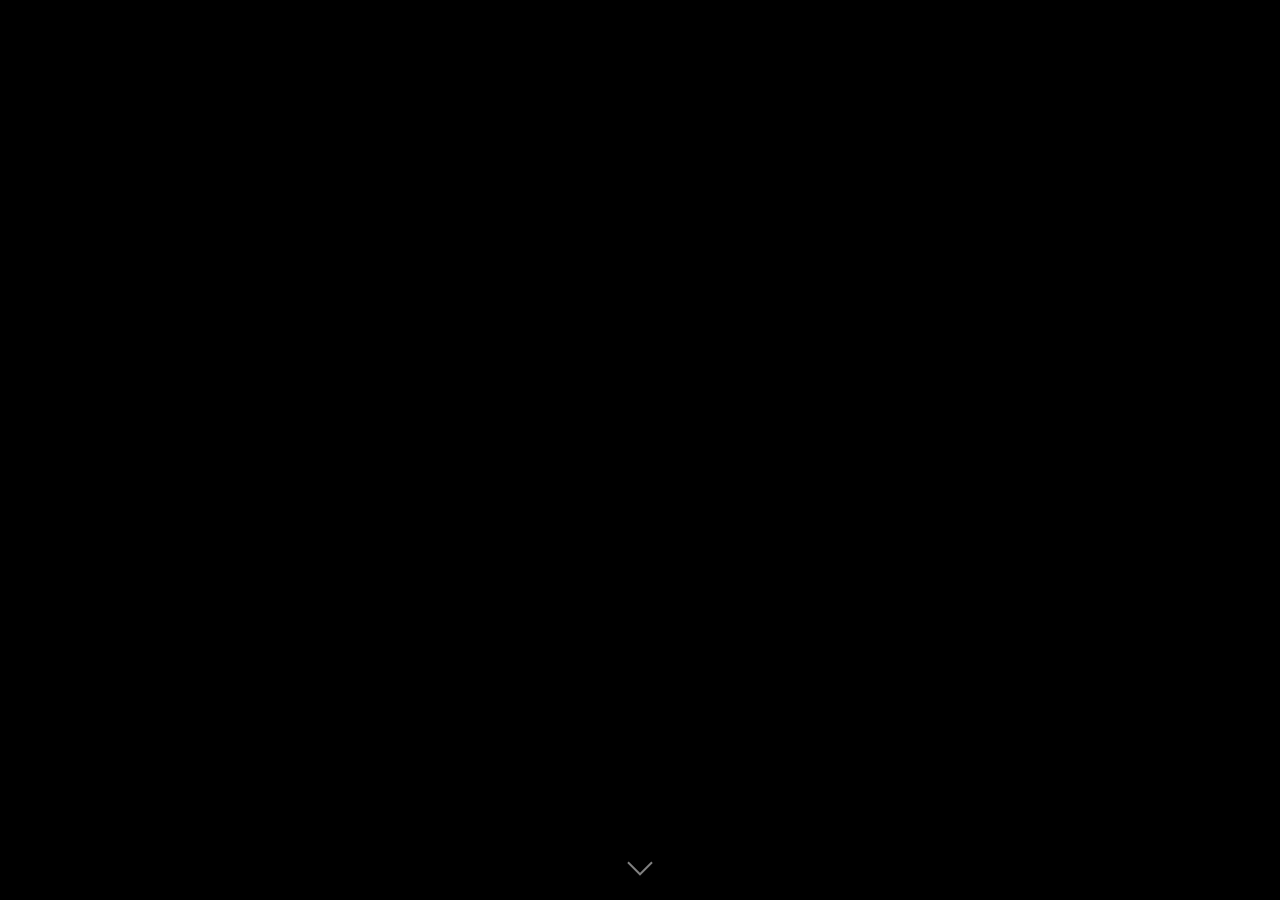
==== commit 53ff2016: "Update index.html" ====
--- a/index.html
+++ b/index.html
@@ -275,7 +275,7 @@
     </div>
 
     <div class="footer-copyright">
-      © Maurizio San Martin 2026
+      © CiaoMaurizio 2026
     </div>
 
     <div class="footer-credit">
@@ -287,3 +287,4 @@
   <script src="main.js" defer></script>
 </body>
 </html>
+
--- a/styles.css
+++ b/styles.css
@@ -0,0 +1,680 @@
+* {
+  margin: 0;
+  padding: 0;
+  box-sizing: border-box;
+}
+
+html, body {
+  height: 100%;
+  overflow-x: hidden;
+}
+
+body {
+  font-family: 'Cormorant Garamond', serif;
+  background: #000;
+  color: #f4f4f4;
+}
+
+.main-scroll {
+  height: 100vh;
+  overflow-y: auto;
+  scroll-snap-type: y mandatory;
+  scrollbar-width: none;
+  -ms-overflow-style: none;
+}
+
+.main-scroll::-webkit-scrollbar {
+  display: none;
+}
+
+.snap {
+  scroll-snap-align: start;
+  min-height: 100vh;
+  display: flex;
+  align-items: center;
+  justify-content: center;
+}
+
+/* ================= MENU ================= */
+nav {
+  position: fixed;
+  top: 20px;
+  right: 28px;
+  z-index: 1000;
+  display: none;
+  align-items: center;
+}
+
+nav.visible {
+  display: flex;
+}
+
+.menu-toggle {
+  width: 28px;
+  height: 20px;
+  display: flex;
+  flex-direction: column;
+  justify-content: space-between;
+  cursor: pointer;
+  margin-left: -10px;
+}
+
+.menu-toggle span {
+  height: 2px;
+  width: 100%;
+  background: #fff;
+  display: block;
+}
+
+nav ul {
+  position: absolute;
+  right: 100%;
+  top: 50%;
+  margin-right: 22px;
+  transform: translateY(-50%) scaleX(0);
+  transform-origin: right center;
+  list-style: none;
+  display: flex;
+  gap: 20px;
+  white-space: nowrap;
+}
+
+nav.open ul {
+  transform: translateY(-50%) scaleX(1);
+}
+
+nav a {
+  color: #f4f4f4;
+  text-decoration: none;
+  font-size: 1rem;
+}
+
+nav.invert a {
+  color: #000;
+}
+
+nav.invert .menu-toggle span {
+  background: #000;
+}
+
+/* ================= HERO ================= */
+.hero video {
+  width: 100%;
+  height: 100vh;
+  object-fit: cover;
+  display: block;
+}
+
+/* ================= INTRO ================= */
+.intro {
+  flex-direction: column;
+  text-align: center;
+  padding: 20px;
+}
+
+.intro-logo {
+  max-width: 300px;
+  width: 80%;
+  margin-bottom: 20px;
+}
+
+/* ================= REVIEWS ================= */
+/* DESKTOP: full screen background portrait + text on right */
+.reviews-desktop {
+  position: relative;
+  width: 100vw;
+  height: 100vh;
+  justify-content: flex-end;
+  align-items: flex-start;
+  padding: 0;
+  color: #fff;
+  overflow: hidden;
+}
+
+.reviews-bg {
+  position: absolute;
+  inset: 0;
+  width: 100%;
+  height: 100%;
+  object-fit: cover;
+  object-position: 50% 0%;
+  z-index: 0;
+}
+
+/* TEXT PLACEMENT ONLY */
+.reviews-overlay {
+  position: absolute;
+  top: 50%;
+  right: 48px;
+  transform: translateY(-50%);
+  z-index: 1;
+  width: min(480px, 32vw);
+  display: flex;
+  align-items: center;
+  padding: 0 28px;
+}
+
+.reviews-text {
+  text-align: center;
+  line-height: 1.6;
+  font-size: 1.02rem;
+}
+
+.reviews-text p + p {
+  margin-top: 14px;
+}
+
+/* ================= MOBILE ================= */
+
+/* snap 1: portrait only */
+.reviews-mobile-portrait {
+  width: 100vw;
+  height: 100vh;
+  background-image: url("img/portrait.jpg");
+  background-size: cover;
+  background-position: 50% 20%;
+  background-repeat: no-repeat;
+}
+
+/* snap 2: text only */
+.reviews-mobile-text {
+  background: #f4f4f4;
+  color: #000;
+}
+
+/* ================= REVIEWS – MOBILE TEXT (TRUE CENTERED IN VISIBLE AREA) ================= */
+@media (max-width: 768px) {
+  .reviews-mobile-text {
+    background: #f4f4f4;
+    color: #000;
+
+    /* make the section itself do the centering */
+    display: flex;
+    align-items: center;
+    justify-content: center;
+
+    /* iOS-correct viewport */
+    min-height: 100vh;
+    padding-left: 22px;
+    padding-right: 22px;
+
+    /* compensate for fixed footer so the "visible" area is centered */
+    padding-top: 64px;
+    padding-bottom: calc(64px + 80px + env(safe-area-inset-bottom));
+
+    box-sizing: border-box;
+  }
+
+  @supports (height: 100svh) {
+    .reviews-mobile-text {
+      min-height: 100svh;
+    }
+  }
+
+  .reviews-mobile-text .reviews-text {
+    width: 100%;
+    max-width: 640px;
+    margin: 0;
+    padding: 0;
+
+    text-align: center;
+    line-height: 1.6;
+    font-size: 1rem;
+  }
+
+  .reviews-mobile-text .reviews-text p + p {
+    margin-top: 18px;
+  }
+}
+
+
+/* ================= VIDEO ================= */
+
+.video-reel {
+  width: 100%;
+  height: 100vh;
+}
+
+.snap > .video-reel {
+  align-self: stretch;
+}
+
+/* ================= PHOTO CAROUSEL ================= */
+.snap.photo {
+  position: relative;
+  overflow: hidden;
+  touch-action: pan-y;
+}
+
+.photo-viewport {
+  position: relative;
+  width: 100vw;
+  height: 100vh;
+}
+
+.photo-layer {
+  position: absolute;
+  top: 50%;
+  transform: translateY(-50%);
+  display: flex;
+  align-items: center;
+  justify-content: center;
+  pointer-events: none;
+}
+
+.photo-layer img {
+  max-height: 78vh;
+  max-width: 78vw;
+  height: auto;
+  width: auto;
+  object-fit: contain;
+  border-radius: 18px;
+}
+
+/* Desktop layout, center + peeks */
+@media (min-width: 769px) {
+  .photo-layer[data-pos="0"] {
+    left: 50%;
+    transform: translate(-50%, -50%);
+    z-index: 3;
+    pointer-events: none;
+  }
+
+  .photo-layer[data-pos="-1"] {
+    left: 15%;
+    z-index: 2;
+    opacity: 0.55;
+    filter: blur(0.2px);
+  }
+
+  .photo-layer[data-pos="1"] {
+    right: 15%;
+    z-index: 2;
+    opacity: 0.55;
+    filter: blur(0.2px);
+  }
+
+  .photo-layer[data-pos="-1"] img,
+  .photo-layer[data-pos="1"] img {
+    max-height: 70vh;
+    max-width: 62vw;
+  }
+}
+
+/* Mobile layout, single centered slide */
+@media (max-width: 768px) {
+  .photo-layer {
+    left: 50%;
+    transform: translate(-50%, -50%);
+    width: 100vw;
+  }
+
+  .photo-layer img {
+    max-height: 76vh;
+    max-width: 92vw;
+  }
+
+  .photo-layer[data-pos="-1"],
+  .photo-layer[data-pos="1"] {
+    opacity: 0;
+  }
+}
+
+/* Dots indicator */
+.photo-dots {
+  position: absolute;
+  bottom: 18px;
+  left: 50%;
+  transform: translateX(-50%);
+  display: flex;
+  gap: 8px;
+  z-index: 25;
+  pointer-events: none;
+}
+
+.photo-dots .dot {
+  width: 6px;
+  height: 6px;
+  border-radius: 999px;
+  background: rgba(255,255,255,0.35);
+  transition: transform 0.2s ease, opacity 0.2s ease, background 0.2s ease;
+  opacity: 0.9;
+}
+
+.photo-dots .dot.active {
+  background: rgba(255,255,255,0.9);
+  transform: scale(1.35);
+}
+
+#photo {
+  cursor: grab;
+  touch-action: pan-y;
+}
+
+#photo:active {
+  cursor: grabbing;
+}
+
+#photo img {
+  pointer-events: none;
+  user-drag: none;
+  -webkit-user-drag: none;
+}
+
+#photo,
+#photo * {
+  user-select: none;
+  -webkit-user-select: none;
+  -ms-user-select: none;
+}
+
+/* Hide arrows entirely (HTML can keep them, they won't show) */
+.photo-arrow {
+  display: none;
+}
+
+/* Keep dots visible above footer on mobile */
+@media (max-width: 768px) {
+  .photo-dots {
+    bottom: calc(90px + env(safe-area-inset-bottom));
+  }
+}
+
+/* ================= PODCAST ================= */
+.podcast-banner img { width: 100%; }
+.podcast-reel { width: 100%; height: 100vh; }
+
+.snap > .podcast-reel {
+  align-self: stretch;
+}
+
+.podcast-banner img.desktop { display: block; }
+.podcast-banner img.mobile { display: none; }
+
+@media (max-width: 768px) {
+  .podcast-banner img.desktop { display: none; }
+  .podcast-banner img.mobile { display: block; }
+}
+
+/* ================= CONTACT (LIGHT THEME) ================= */
+.contact-section {
+  display: flex;
+  align-items: center;
+  justify-content: center;
+  background: #ffffff;
+  color: #111;
+
+  /* balance fixed footer */
+  padding-top: 80px;
+  padding-bottom: calc(80px + env(safe-area-inset-bottom));
+}
+
+.contact-container {
+  max-width: 520px;
+  width: 100%;
+  padding: 48px 24px;
+  text-align: center;
+}
+
+/* Title */
+.contact-title {
+  font-size: 2.35rem;
+  margin-bottom: 32px;
+  font-weight: 500;
+}
+
+/* Intro text */
+.contact-intro {
+  margin: 0 0 32px;
+  line-height: 1.6;
+  font-size: 1.05rem;
+  opacity: 0.9;
+  color: #222;
+}
+
+/* Email */
+.contact-email {
+  margin-bottom: 32px;
+}
+
+.contact-email a {
+  color: #111;
+  text-decoration: none;
+  font-size: 1.05rem;
+  opacity: 0.9;
+}
+
+.contact-email a:hover {
+  opacity: 1;
+}
+
+/* Logo (closing signature) */
+.contact-logo {
+  display: block;
+  margin: 32px auto 0;
+  width: 140px;
+  opacity: 0.55;
+}
+
+@media (hover: hover) {
+  .contact-logo {
+    transition: opacity 0.2s ease;
+  }
+
+  .contact-logo:hover {
+    opacity: 0.75;
+  }
+}
+
+/* Mobile refinement */
+@media (max-width: 768px) {
+  .contact-section {
+    padding-top: 72px;
+    padding-bottom: calc(72px + env(safe-area-inset-bottom));
+  }
+
+  .contact-container {
+    padding: 40px 20px;
+  }
+
+  .contact-title {
+    font-size: 2.15rem;
+    margin-bottom: 28px;
+  }
+
+  .contact-intro,
+  .contact-email a {
+    font-size: 1rem;
+  }
+}
+
+
+/* ================= FOOTER ================= */
+footer {
+  position: fixed;
+  bottom: 0;
+  left: 0;
+  width: 100%;
+  height: 80px;
+  background: #111;
+  color: #f4f4f4;
+  display: flex;
+  align-items: center;
+  justify-content: center;
+  z-index: 900;
+  opacity: 0;
+  pointer-events: none;
+}
+
+footer.visible {
+  opacity: 1;
+  pointer-events: auto;
+}
+
+footer a {
+  color: inherit;
+  text-decoration: none;
+}
+
+footer a:hover {
+  text-decoration: underline;
+}
+
+/* Footer layout for links + copyright + credit */
+#footer {
+  flex-direction: column;
+}
+
+.footer-links {
+  line-height: 1.2;
+}
+
+.footer-copyright {
+  margin-top: 6px;
+  font-size: 0.8rem;
+  opacity: 0.75;
+}
+
+.footer-credit {
+  margin-top: 2px;
+  font-size: 0.65rem;
+  opacity: 0.45;
+}
+
+/* ================= SCROLL HINT ================= */
+.scroll-hint {
+  position: absolute;
+  bottom: 28px;
+  left: 50%;
+  transform: translateX(-50%);
+  z-index: 5;
+  cursor: pointer;
+}
+
+.scroll-hint span {
+  display: block;
+  width: 18px;
+  height: 18px;
+  border-right: 2px solid rgba(255,255,255,0.5);
+  border-bottom: 2px solid rgba(255,255,255,0.5);
+  transform: rotate(45deg);
+  animation: scrollHint 1.8s ease-in-out infinite;
+}
+
+@keyframes scrollHint {
+  0% {
+    opacity: 0;
+    transform: rotate(45deg) translate(0, 0);
+  }
+  30% {
+    opacity: 1;
+  }
+  60% {
+    opacity: 1;
+    transform: rotate(45deg) translate(6px, 6px);
+  }
+  100% {
+    opacity: 0;
+    transform: rotate(45deg) translate(6px, 6px);
+  }
+}
+
+/* show one version per breakpoint */
+.mobile-only { display: block; }
+.desktop-only { display: none; }
+
+@media (min-width: 769px) {
+  .mobile-only { display: none; }
+  .desktop-only { display: flex; }
+}
+
+/* ================= DESKTOP REELS ================= */
+@media (min-width: 769px) {
+  .snap.desktop-only {
+    justify-content: center;
+    align-items: center;
+  }
+
+  .reels-row {
+    width: 100vw;
+    height: 100vh;
+    display: flex;
+    justify-content: center;
+    gap: 24px;
+    padding: 32px;
+    box-sizing: border-box;
+    background: #000;
+  }
+
+  .reel-cell {
+    aspect-ratio: 9 / 16;
+    height: 100%;
+    max-height: 90vh;
+    flex: 0 0 auto;
+    position: relative;
+    overflow: hidden;
+    background: #000;
+    border-radius: 18px;
+  }
+
+  .reel-cell video {
+    position: absolute;
+    inset: 0;
+    width: 100%;
+    height: 100%;
+    object-fit: cover;
+  }
+}
+
+/* ================= PODCAST BANNER – FULLSCREEN + TOP VISIBLE ================= */
+#podcast-banner {
+  padding: 0;
+  align-items: stretch;
+  justify-content: stretch;
+}
+
+#podcast-banner .podcast-banner {
+  width: 100%;
+  height: 100vh;
+}
+
+#podcast-banner .podcast-banner img {
+  display: block;
+  width: 100%;
+  height: 100%;
+  object-fit: cover;
+  object-position: center top;
+}
+
+/* ================= MOBILE: FORCE FULLSCREEN FOR REELS + PODCAST REELS ================= */
+@media (max-width: 768px) {
+  .video-reel,
+  .podcast-reel {
+    width: 100vw;
+    height: 100vh;
+    overflow: hidden;
+  }
+
+  .video-reel .reel-video,
+  .podcast-reel .reel-video {
+    width: 100%;
+    height: 100%;
+    display: block;
+    object-fit: cover;
+    object-position: center;
+  }
+}
+
+/* ================= MOBILE: PODCAST BANNER IMAGE SELECTOR FIX ================= */
+@media (max-width: 768px) {
+  #podcast-banner .podcast-banner img.desktop { display: none !important; }
+  #podcast-banner .podcast-banner img.mobile  { display: block !important; }
+
+  #podcast-banner .podcast-banner img.mobile {
+    width: 100%;
+    height: 100%;
+    object-fit: cover;
+    object-position: center top;
+  }
+}
+
